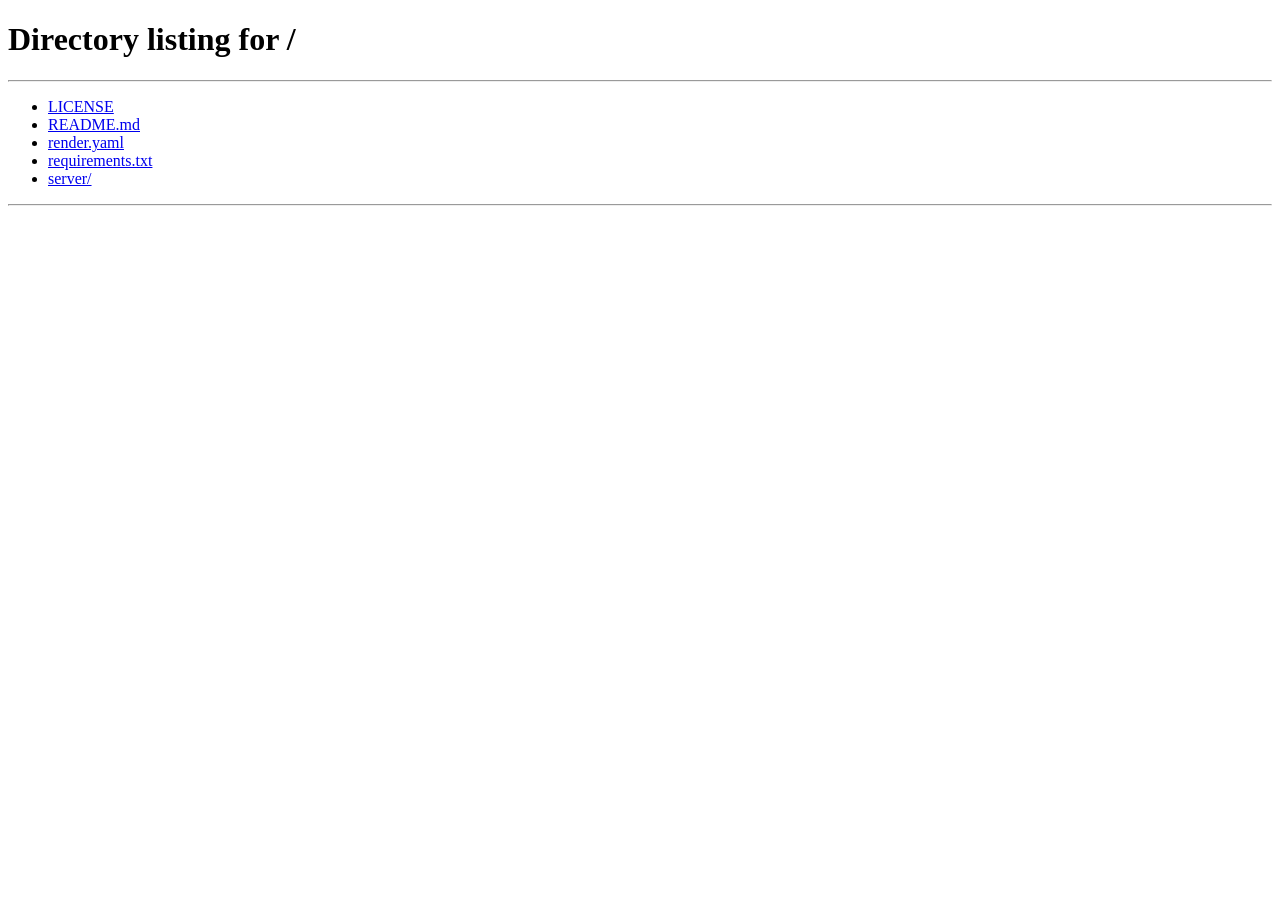
==== server/game/index.html @ 7e46d5d3 "bug fix in tree deletion" ====
<!DOCTYPE html>
<html lang="en">
<head>
    <meta charset="UTF-8">
    <meta name="viewport" content="width=device-width, initial-scale=1.0, maximum-scale=1.0, user-scalable=no, viewport-fit=cover">
    <title>Technogenesis</title>
    <link rel="preconnect" href="https://fonts.googleapis.com">
    <link rel="preconnect" href="https://fonts.gstatic.com" crossorigin>
    <link href="https://fonts.googleapis.com/css2?family=Silkscreen:wght@400;700&display=swap" rel="stylesheet">
    <link rel="stylesheet" href="style.css?v=4">
    <script type="module" defer src="main.js?v=9"></script>
</head>
<body>
    <div id="mobile-start" class="mobile-start" hidden>
        <div class="mobile-start-panel">
            <h1>Technogenesis</h1>
            <p class="mobile-start-sub">Compatible with mobile &amp; tablet</p>
            <button id="fullscreen-start" class="mobile-start-btn">Play in fullscreen</button>
        </div>
    </div>
</body>
</html>
---- server/game/style.css ----
* {
    box-sizing: border-box;
    margin: 0;
    padding: 0;
    image-rendering: pixelated;
    image-rendering: crisp-edges;
    -webkit-user-select: none;
    -moz-user-select: none;
    -ms-user-select: none;
    user-select: none;
    -webkit-user-drag: none;
}

body, html {
    width: 100%;
    height: 100%;
    overflow: hidden;
    background-color: #000;
    font-family: 'Silkscreen', monospace;
    touch-action: none;
    overscroll-behavior: none;
}

:root {
    --inv-scale: 2;
    --inv-text-scale: 1;
}

#viewport {
    width: 100vw;
    height: 100vh;
    position: relative;
    overflow: hidden;
}

#world {
    position: absolute;
    top: 0;
    left: 0;
    will-change: transform;
}

#coords {
    position: fixed;
    top: 10px;
    left: 10px;
    color: white;
    font-size: 16px;
    background: rgba(0, 0, 0, 0.5);
    padding: 4px 8px;
    border-radius: 4px;
    z-index: 100;
    pointer-events: none;
}

#inventory {
    position: fixed;
    bottom: 20px;
    right: 20px;
    display: grid;
    gap: 0;
    z-index: 20;
}

.slot {
    position: relative;
    width: calc(18px * var(--inv-scale));
    height: calc(18px * var(--inv-scale));
    background-image: url("assets/ui/inventory/slot.png");
    background-size: 100% 100%;
    background-repeat: no-repeat;
    display: flex;
    align-items: center;
    justify-content: center;
    overflow: hidden;
    cursor: pointer;
}

.slot img {
    width: calc(16px * var(--inv-scale));
    height: calc(16px * var(--inv-scale));
    pointer-events: none;
}

.slot .count {
    position: absolute;
    bottom: 4px;
    right: calc(1px * var(--inv-scale));
    color: white;
    font-weight: bold;
    font-size: calc(8px * var(--inv-scale) * var(--inv-text-scale));
    line-height: 1;
    text-shadow: 1px 1px 1px #000;
    pointer-events: none;
}

#cursor-item {
    position: fixed;
    top: 0;
    left: 0;
    width: calc(16px * var(--inv-scale));
    height: calc(16px * var(--inv-scale));
    transform: translate(-50%, -50%);
    pointer-events: none;
    z-index: 1000;
    display: none;
}

#cursor-item img {
    display: block;
    width: 100%;
    height: 100%;
}

#cursor-item .count {
    position: absolute;
    bottom: calc(4px - 1px * var(--inv-scale));
    right: 0;
    color: white;
    font-weight: bold;
    font-size: calc(8px * var(--inv-scale) * var(--inv-text-scale));
    line-height: 1;
    text-shadow: 1px 1px 1px #000;
}

#item-tooltip {
    position: fixed;
    z-index: 1001;
    background: rgba(0, 0, 0, 0.8);
    color: white;
    font-size: calc(8px * var(--inv-scale) * var(--inv-text-scale));
    padding: calc(2px * var(--inv-text-scale)) calc(6px * var(--inv-text-scale));
    border: 1px solid #555;
    border-radius: 2px;
    pointer-events: none;
    white-space: nowrap;
    display: none;
}

/* Mobile / tablet support */

.mobile-start {
    position: fixed;
    inset: 0;
    z-index: 2000;
    background: #0d1117;
    display: flex;
    align-items: center;
    justify-content: center;
    padding: 2rem;
    font-family: 'Silkscreen', monospace;
    color: #e6edf3;
    touch-action: none;
}
.mobile-start[hidden] {
    display: none;
}
.mobile-start-panel {
    width: 100%;
    max-width: 420px;
    text-align: center;
}
.mobile-start-panel h1 {
    font-size: 1.9rem;
    letter-spacing: 0.05em;
    text-shadow: 3px 3px 0 #000;
    margin-bottom: 0.35rem;
}
.mobile-start-sub {
    color: #8b949e;
    font-size: 0.75rem;
    margin-bottom: 1.5rem;
}
.mobile-start-btn {
    display: block;
    width: 100%;
    text-align: center;
    padding: 0.9rem;
    border: 3px solid #79c0ff;
    box-shadow: 3px 3px 0 rgba(0, 0, 0, 0.6);
    background: #1f6feb;
    color: #fff;
    font-size: 0.9rem;
    font-family: 'Silkscreen', monospace;
    cursor: pointer;
    margin-bottom: 1rem;
}
.mobile-start-btn:active { background: #388bfd; }
.mobile-start-btn:disabled { opacity: 0.7; }
.mobile-start-note {
    color: #8b949e;
    font-size: 0.65rem;
    line-height: 1.8;
    margin-top: 0.4rem;
}

#joystick {
    position: fixed;
    left: max(20px, env(safe-area-inset-left));
    bottom: max(20px, env(safe-area-inset-bottom));
    width: 150px;
    height: 150px;
    z-index: 30;
    touch-action: none;
    pointer-events: auto;
}
#joystick .joystick-base {
    position: absolute;
    inset: 0;
    border-radius: 50%;
    border: 3px solid rgba(255, 255, 255, 0.45);
    background: rgba(0, 0, 0, 0.35);
}
#joystick .joystick-knob {
    position: absolute;
    left: 50%;
    top: 50%;
    width: 58px;
    height: 58px;
    margin-left: -29px;
    margin-top: -29px;
    border-radius: 50%;
    border: 3px solid rgba(255, 255, 255, 0.85);
    background: rgba(255, 255, 255, 0.45);
    transform: translate(0px, 0px);
    will-change: transform;
    pointer-events: none;
}

@media (pointer: coarse) {
    .mobile-start-sub { font-size: 0.7rem; }
}
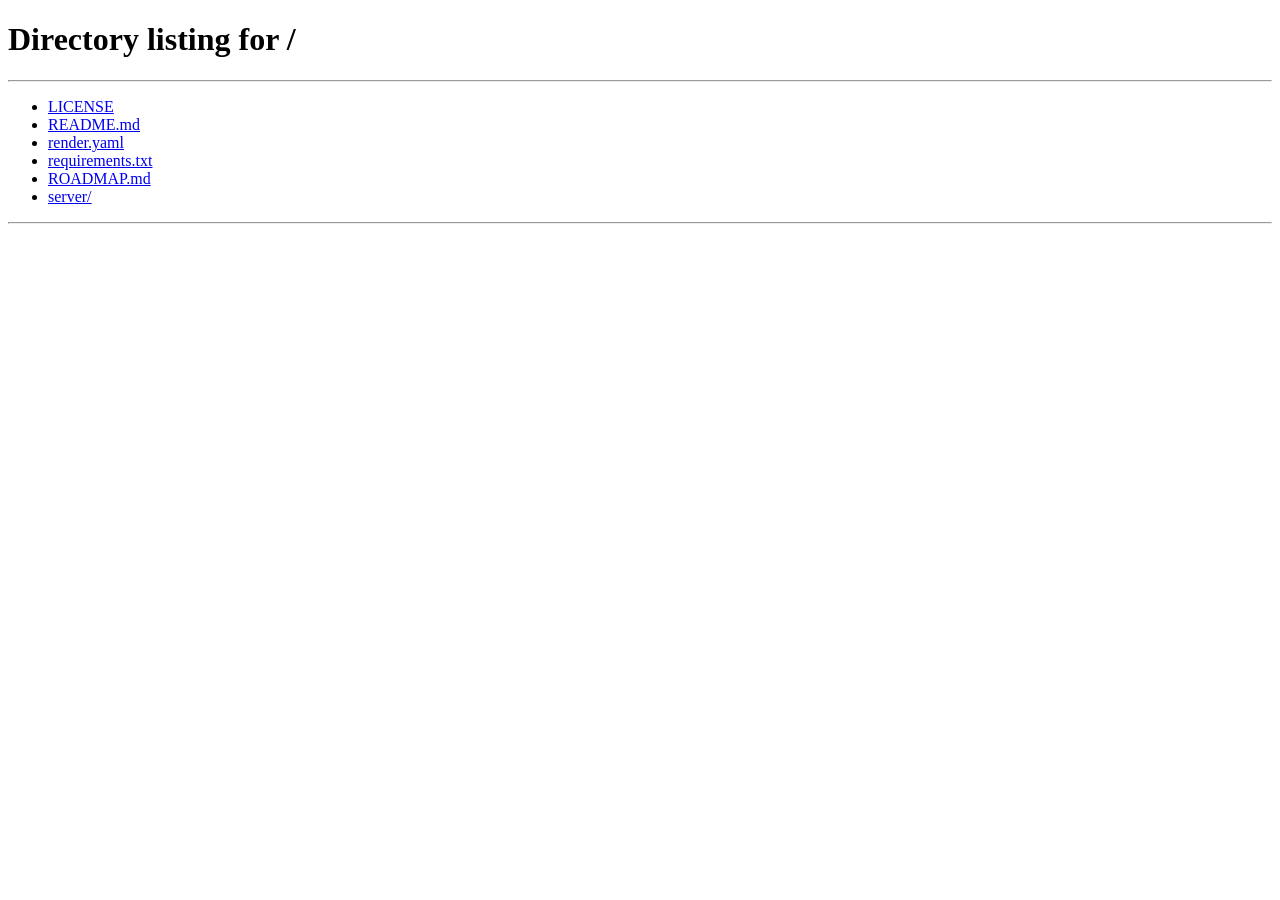
==== commit 3bbfa0ca: "major sprite rendering & network bug fix" ====
--- a/server/game/index.html
+++ b/server/game/index.html
@@ -7,8 +7,8 @@
     <link rel="preconnect" href="https://fonts.googleapis.com">
     <link rel="preconnect" href="https://fonts.gstatic.com" crossorigin>
     <link href="https://fonts.googleapis.com/css2?family=Silkscreen:wght@400;700&display=swap" rel="stylesheet">
-    <link rel="stylesheet" href="style.css?v=4">
-    <script type="module" defer src="main.js?v=9"></script>
+    <link rel="stylesheet" href="style.css?v=20">
+    <script type="module" defer src="main.js?v=20"></script>
 </head>
 <body>
     <div id="mobile-start" class="mobile-start" hidden>
--- a/server/game/style.css
+++ b/server/game/style.css
@@ -22,8 +22,12 @@
 }
 
 :root {
-    --inv-scale: 2;
+    --inv-scale: 3;
     --inv-text-scale: 1;
+    --joy-size: 150px;
+    --joy-knob: 58px;
+    --btn-use-size: 80px;
+    --btn-inv-size: 50px;
 }
 
 #viewport {
@@ -198,8 +202,8 @@
     position: fixed;
     left: max(20px, env(safe-area-inset-left));
     bottom: max(20px, env(safe-area-inset-bottom));
-    width: 150px;
-    height: 150px;
+    width: var(--joy-size);
+    height: var(--joy-size);
     z-index: 30;
     touch-action: none;
     pointer-events: auto;
@@ -215,10 +219,10 @@
     position: absolute;
     left: 50%;
     top: 50%;
-    width: 58px;
-    height: 58px;
-    margin-left: -29px;
-    margin-top: -29px;
+    width: var(--joy-knob);
+    height: var(--joy-knob);
+    margin-left: calc(var(--joy-knob) / -2);
+    margin-top: calc(var(--joy-knob) / -2);
     border-radius: 50%;
     border: 3px solid rgba(255, 255, 255, 0.85);
     background: rgba(255, 255, 255, 0.45);
@@ -227,6 +231,162 @@
     pointer-events: none;
 }
 
+/* Mobile action buttons */
+
+#mobile-use-btn {
+    position: fixed;
+    bottom: max(24px, env(safe-area-inset-bottom));
+    right: max(24px, env(safe-area-inset-right));
+    width: var(--btn-use-size);
+    height: var(--btn-use-size);
+    border-radius: 50%;
+    border: 3px solid rgba(255, 255, 255, 0.85);
+    background: rgba(255, 255, 255, 0.45);
+    color: #fff;
+    font-family: 'Silkscreen', monospace;
+    font-size: 0.7rem;
+    text-shadow: 1px 1px 0 #000;
+    z-index: 25;
+    display: none;
+    touch-action: none;
+    pointer-events: auto;
+    -webkit-tap-highlight-color: transparent;
+    letter-spacing: 0.02em;
+}
+#mobile-use-btn:active {
+    background: rgba(255, 255, 255, 0.7);
+}
+
+#mobile-inv-btn {
+    position: fixed;
+    bottom: max(24px, env(safe-area-inset-bottom));
+    right: calc(max(24px, env(safe-area-inset-right)) + var(--btn-use-size) + 10px);
+    width: var(--btn-inv-size);
+    height: var(--btn-inv-size);
+    border-radius: 10px;
+    border: 3px solid rgba(255, 255, 255, 0.85);
+    background: rgba(255, 255, 255, 0.45);
+    color: #fff;
+    font-family: 'Silkscreen', monospace;
+    font-size: 0.45rem;
+    text-shadow: 1px 1px 0 #000;
+    z-index: 25;
+    display: none;
+    touch-action: none;
+    pointer-events: auto;
+    -webkit-tap-highlight-color: transparent;
+}
+#mobile-inv-btn:active {
+    background: rgba(255, 255, 255, 0.7);
+}
+
+/* Settings */
+#mobile-settings-btn {
+    position: fixed;
+    top: max(14px, env(safe-area-inset-top));
+    right: max(14px, env(safe-area-inset-right));
+    width: 44px;
+    height: 44px;
+    border-radius: 8px;
+    border: 3px solid rgba(255, 255, 255, 0.85);
+    background: rgba(255, 255, 255, 0.45);
+    color: #fff;
+    font-size: 1.2rem;
+    line-height: 1;
+    z-index: 35;
+    display: none;
+    align-items: center;
+    justify-content: center;
+    touch-action: none;
+    pointer-events: auto;
+    -webkit-tap-highlight-color: transparent;
+    text-shadow: 1px 1px 0 #000;
+}
+#mobile-settings-btn:active { background: rgba(255, 255, 255, 0.7); }
+
+#settings-panel {
+    position: fixed;
+    top: 0;
+    right: 0;
+    bottom: 0;
+    width: min(320px, 85vw);
+    z-index: 40;
+    background: rgba(13, 17, 23, 0.96);
+    border-left: 2px solid #30363d;
+    font-family: 'Silkscreen', monospace;
+    color: #e6edf3;
+    padding: 1rem;
+    box-sizing: border-box;
+    display: none;
+    flex-direction: column;
+    touch-action: none;
+    overflow-y: auto;
+}
+#settings-panel[data-open="true"] { display: flex; }
+.settings-header {
+    display: flex;
+    align-items: center;
+    justify-content: space-between;
+    margin-bottom: 1rem;
+}
+.settings-header h2 {
+    font-size: 1rem;
+    letter-spacing: 0.05em;
+    margin: 0;
+}
+.settings-close {
+    background: transparent;
+    border: 2px solid #8b949e;
+    color: #e6edf3;
+    font-family: inherit;
+    font-size: 0.85rem;
+    padding: 0.3rem 0.6rem;
+    cursor: pointer;
+}
+.settings-row {
+    margin-bottom: 1.1rem;
+}
+.settings-row label {
+    display: block;
+    font-size: 0.7rem;
+    color: #8b949e;
+    margin-bottom: 0.4rem;
+}
+.settings-control {
+    display: flex;
+    align-items: center;
+    gap: 0.5rem;
+}
+.settings-control input[type="range"] {
+    flex: 1;
+    min-width: 0;
+    accent-color: #1f6feb;
+    height: 30px;
+}
+.settings-value {
+    font-size: 0.7rem;
+    color: #e6edf3;
+    min-width: 2.8rem;
+    text-align: right;
+}
+.settings-reset {
+    width: 34px;
+    height: 34px;
+    flex: 0 0 auto;
+    border: 2px solid #8b949e;
+    border-radius: 6px;
+    background: transparent;
+    color: #e6edf3;
+    font-size: 1rem;
+    line-height: 1;
+    display: flex;
+    align-items: center;
+    justify-content: center;
+    cursor: pointer;
+    -webkit-tap-highlight-color: transparent;
+}
+.settings-reset:active { background: rgba(255, 255, 255, 0.2); }
+
 @media (pointer: coarse) {
     .mobile-start-sub { font-size: 0.7rem; }
 }
